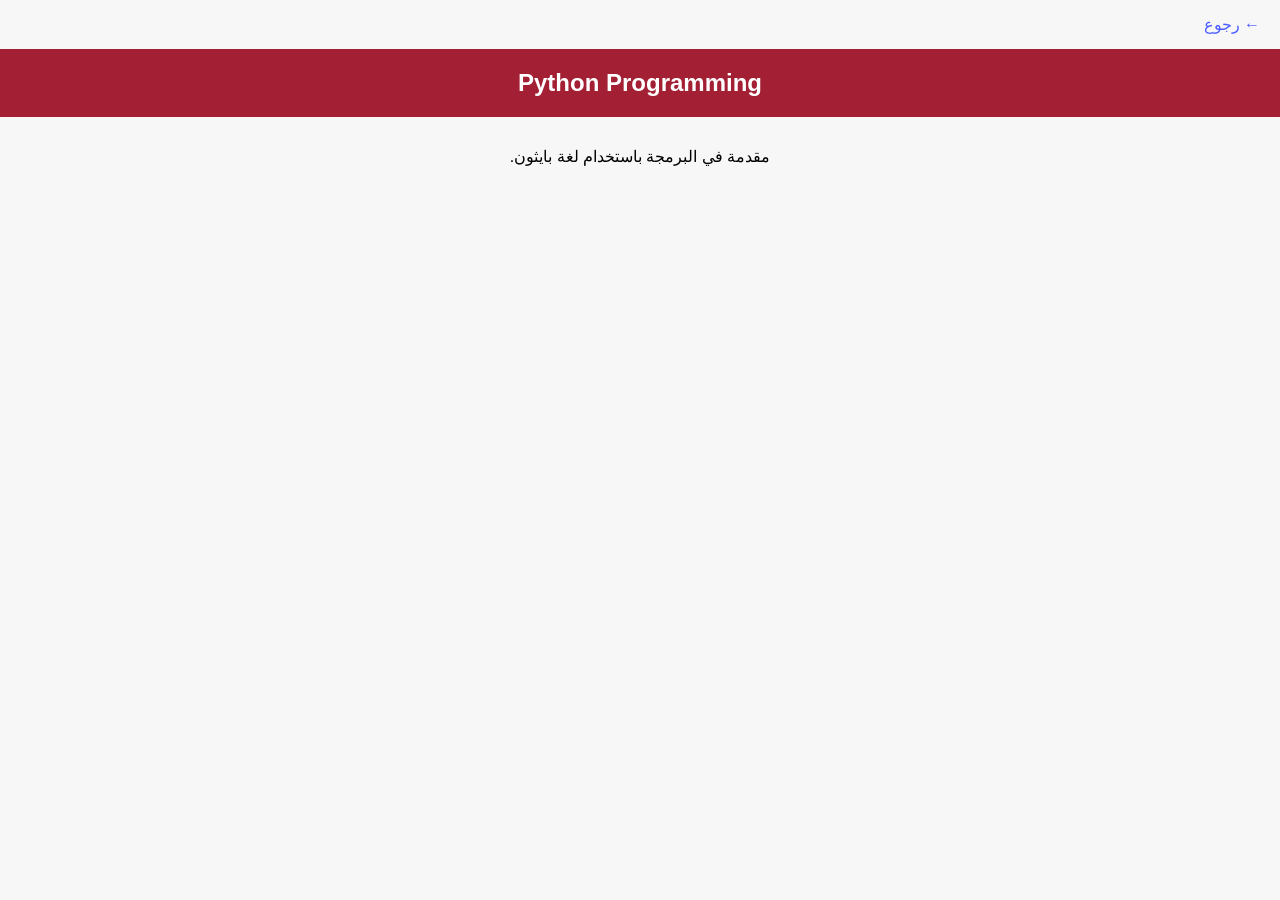
==== details1.html @ ae68ee76 "mit" ====
<!DOCTYPE html>
<html lang="ar" dir="rtl">
<head>
    <meta charset="UTF-8">
    <title>Python Course</title>
    <link rel="stylesheet" href="style.css">
</head>
<body>

<a href="index.html" class="back">← رجوع</a>

<h1 class="title">Python Programming</h1>

<p class="desc">
مقدمة في البرمجة باستخدام لغة بايثون.
</p>

<div class="video">
    <iframe width="100%" height="315"
        src="https://www.youtube.com/embed/xAcTmDO6NTI"
        frameborder="0" allowfullscreen>
    </iframe>
</div>

</body>
</html>
---- style.css ----
body {
    font-family: Arial, sans-serif;
    background: #f7f7f7;
    margin: 0;
    padding: 0;
}

/* هيدر بسيط يشبه شريط MIT */
.title {
    text-align: center;
    margin: 0 0 30px 0;
    padding: 20px;
    background-color: #a31f34; /* لون قريب من MIT */
    color: #ffffff;
    font-size: 24px;
}

/* محتوى الصفحة يبدأ بعد الهيدر */
.courses {
    display: flex;
    flex-wrap: wrap;
    gap: 20px;
    justify-content: center;
    padding: 20px;
}

.course {
    background: white;
    width: 250px;
    padding: 10px;
    border-radius: 8px;
    border: 1px solid #ddd;
    text-align: center;
}

.course img {
    width: 100%;
    height: 150px;
    border-radius: 6px;
    object-fit: cover;
}

.btn {
    display: inline-block;
    margin-top: 10px;
    padding: 8px 12px;
    background: #4a5cff;
    color: white;
    border-radius: 5px;
    text-decoration: none;
}

.back {
    display: inline-block;
    margin: 15px 20px;
    text-decoration: none;
    color: #4a5cff;
}

.desc {
    max-width: 600px;
    margin: 10px auto;
    text-align: center;
}

.video {
    max-width: 600px;
    margin: 20px auto;
}
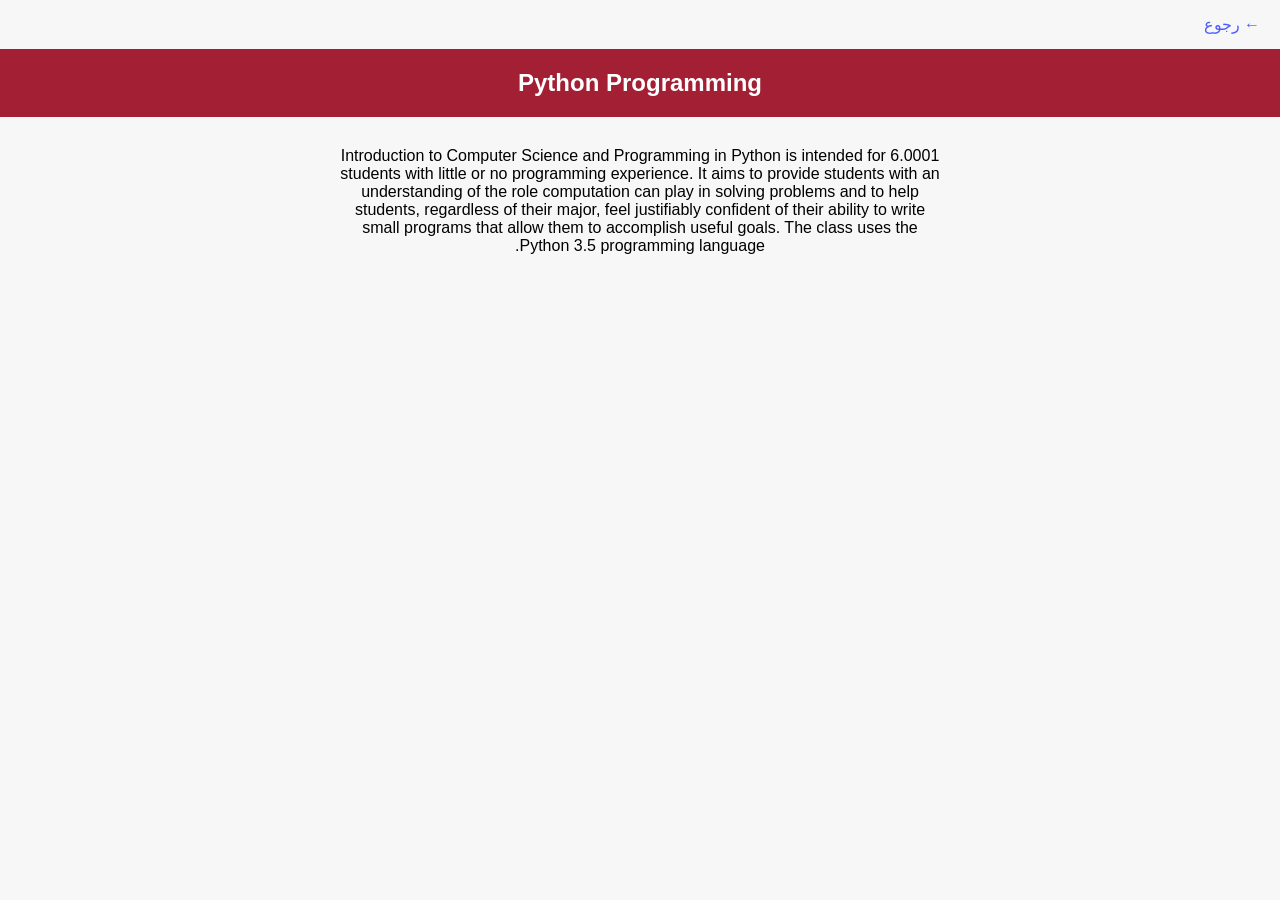
==== commit 24ffb181: "Update course introduction in details1.html Replaced introductory text in details1.html with a new d" ====
--- a/details1.html
+++ b/details1.html
@@ -12,7 +12,7 @@
 <h1 class="title">Python Programming</h1>
 
 <p class="desc">
-مقدمة في البرمجة باستخدام لغة بايثون.
+6.0001 Introduction to Computer Science and Programming in Python is intended for students with little or no programming experience. It aims to provide students with an understanding of the role computation can play in solving problems and to help students, regardless of their major, feel justifiably confident of their ability to write small programs that allow them to accomplish useful goals. The class uses the Python 3.5 programming language.
 </p>
 
 <div class="video">
--- a/style.css
+++ b/style.css
@@ -5,17 +5,16 @@
     padding: 0;
 }
 
-/* هيدر بسيط يشبه شريط MIT */
+
 .title {
     text-align: center;
     margin: 0 0 30px 0;
     padding: 20px;
-    background-color: #a31f34; /* لون قريب من MIT */
+    background-color: #a31f34; 
     color: #ffffff;
     font-size: 24px;
 }
 
-/* محتوى الصفحة يبدأ بعد الهيدر */
 .courses {
     display: flex;
     flex-wrap: wrap;
